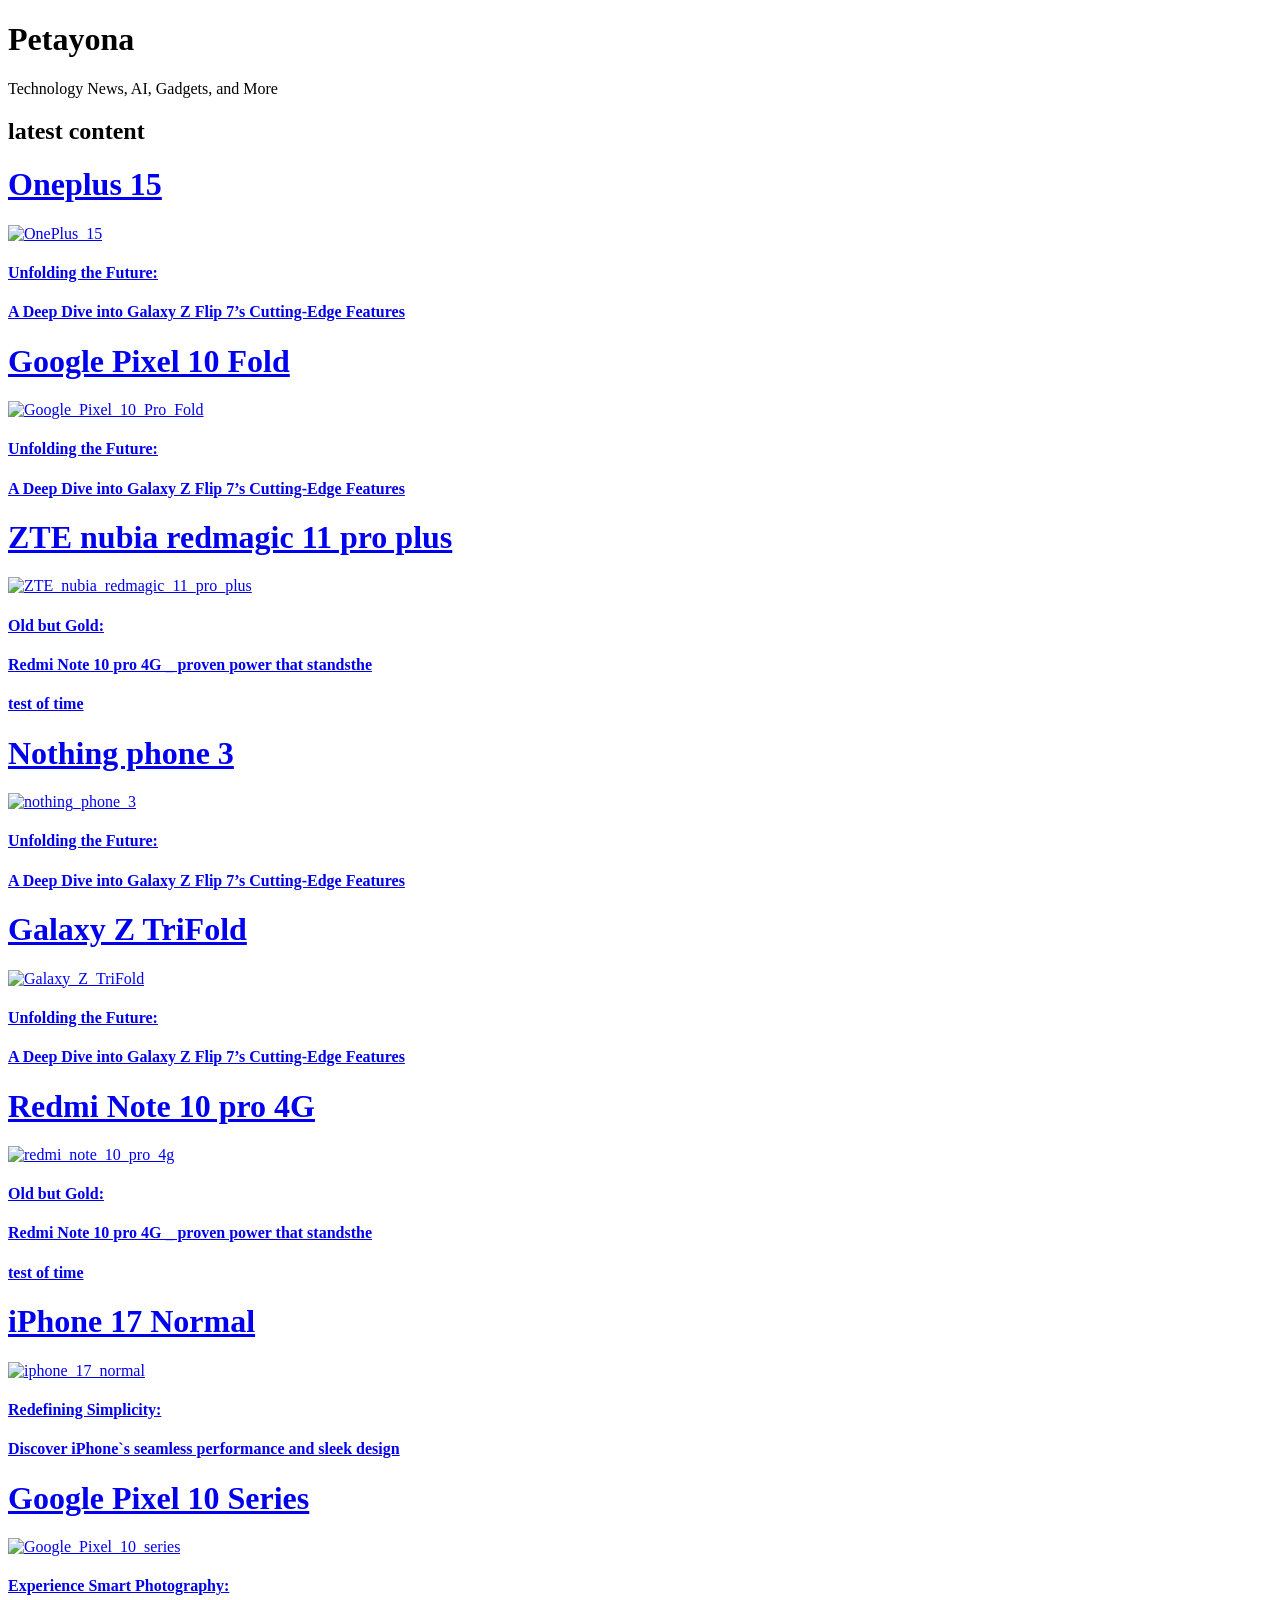
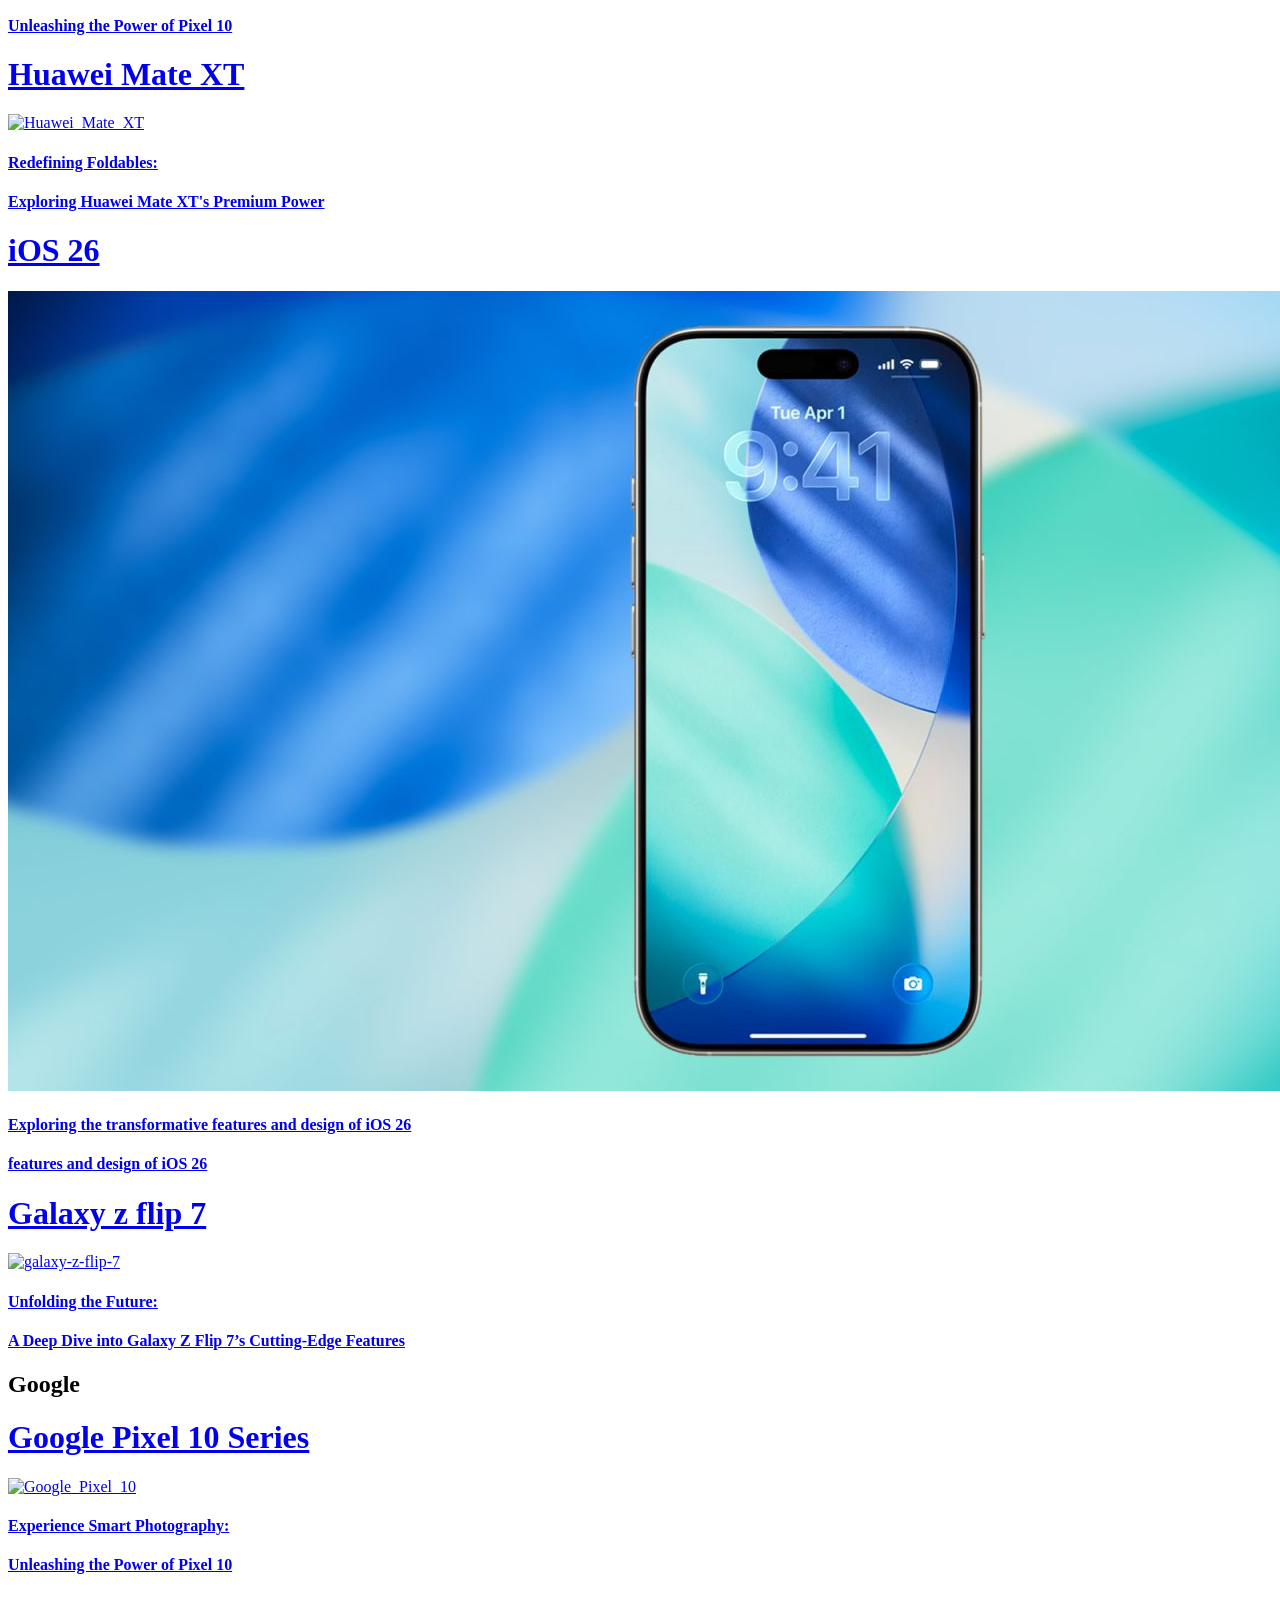
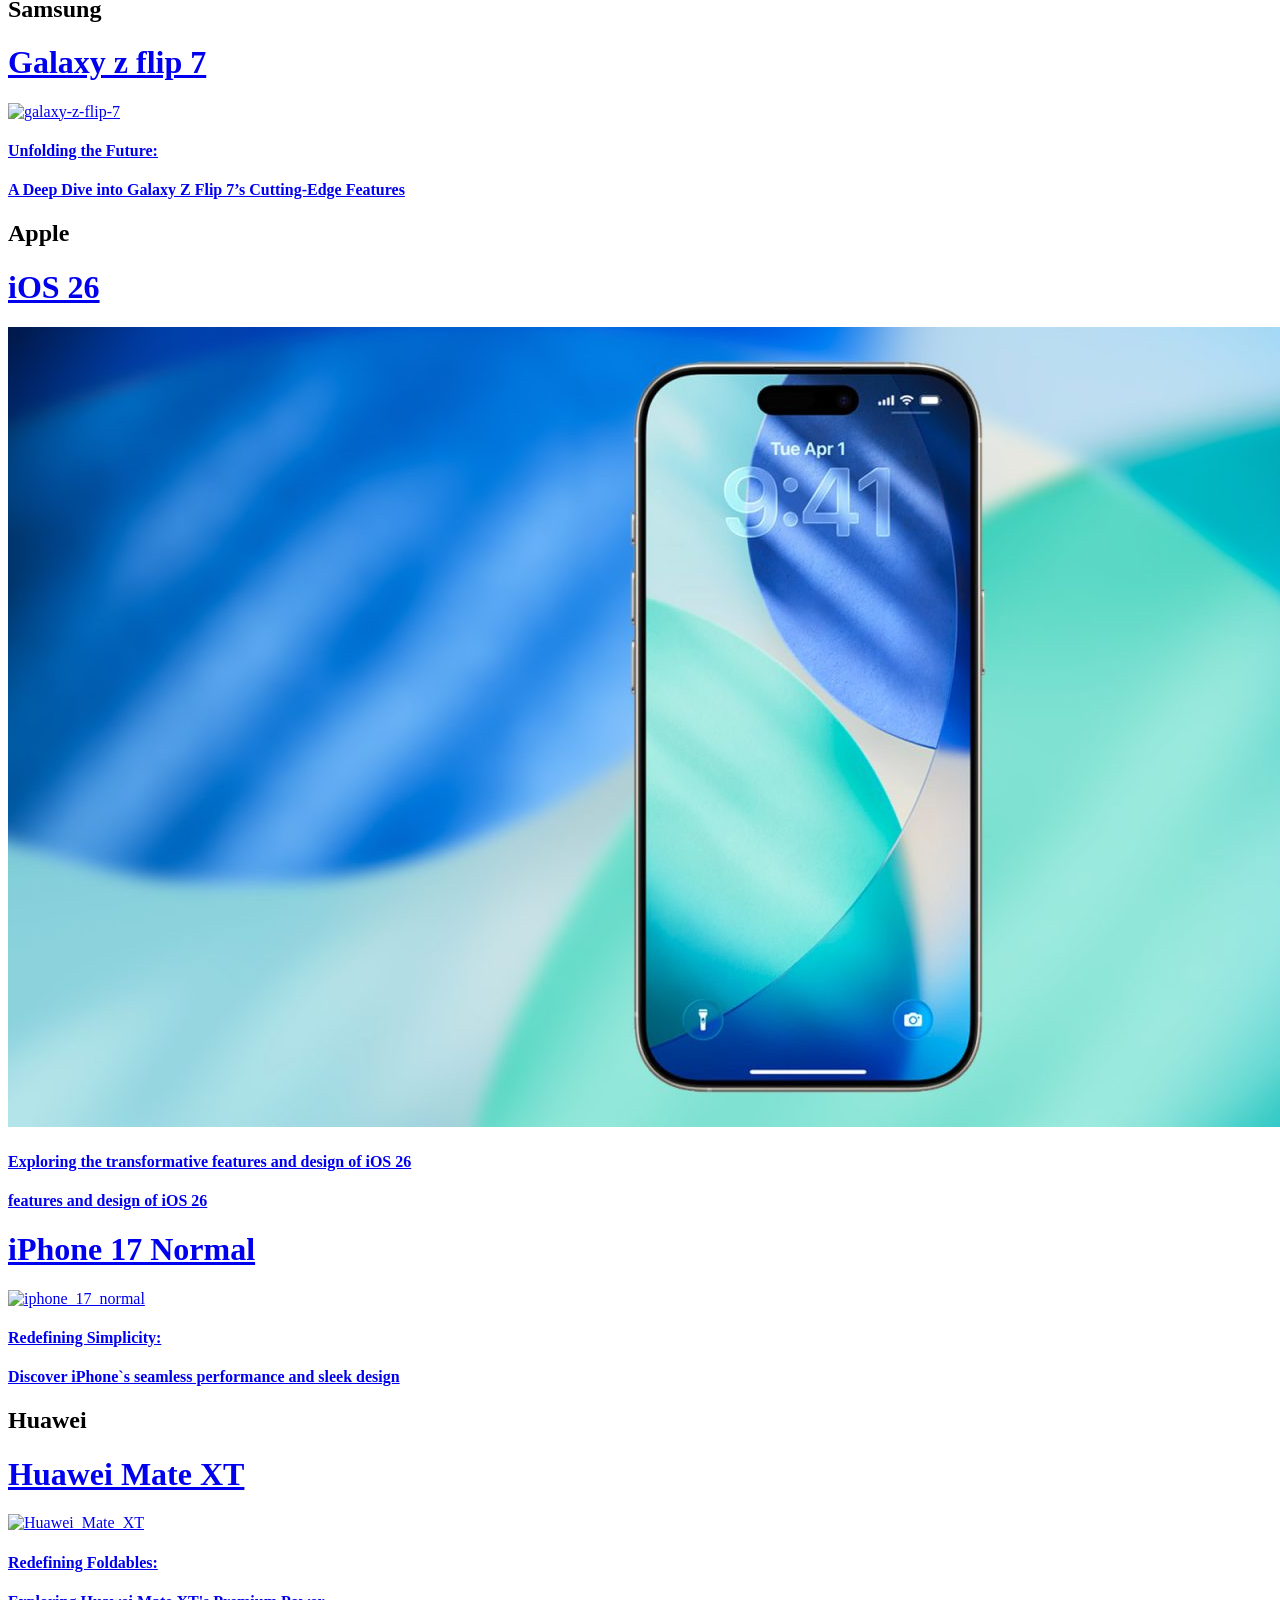
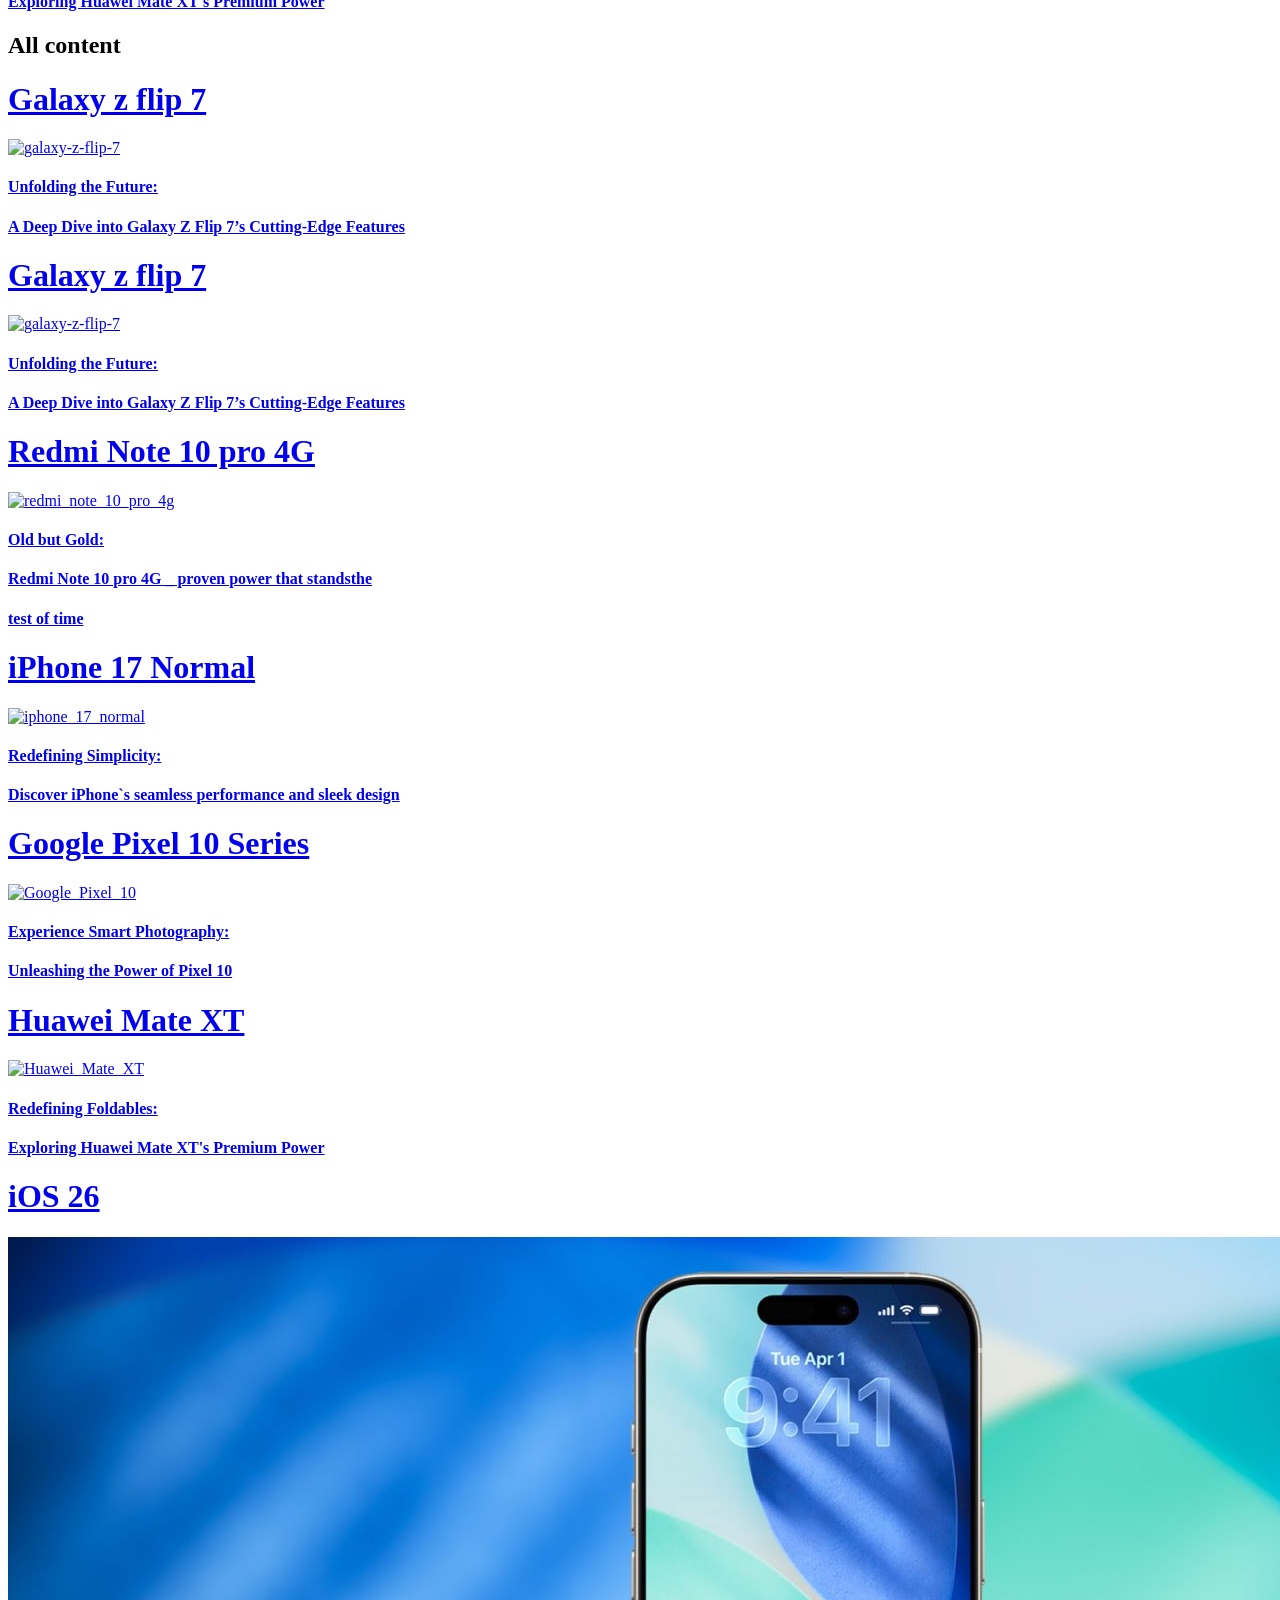
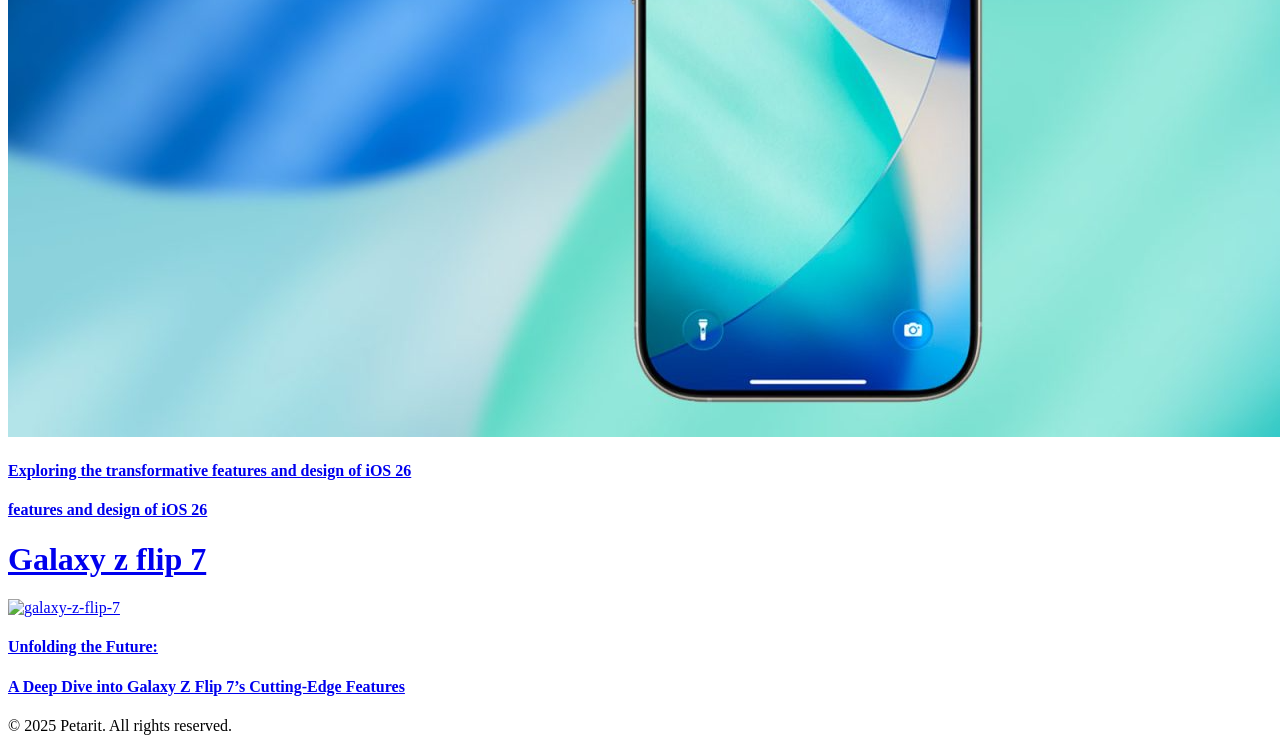
==== index.html @ f8ac0aa7 "petayona first upload" ====
<!DOCTYPE html>
<html lang="en">

<head>
  <meta charset="UTF-8">
  <meta name="viewport" content="width=device-width, initial-scale=1.0">
  <meta name="description" content="Petayona - News and reviews about tech, AI, and more.">
  <meta name="google-site-verification" content="ROF1paTZhja1_JTgaWKW9_aO6OVfM4CgaKJVP1F0-4c" />
  <title>Petayona | Tech News & Reviews</title>
  <link rel="stylesheet" href="home/CSS/style.css">
  <link rel="icon" href="LOGO/petas.svg" type="image/svg+xml">
  <script defer data-domain="petayona.netlify.app"
    src="https://plausible.io/js/script.file-downloads.hash.outbound-links.pageview-props.tagged-events.js"></script>
  <script>window.plausible = window.plausible || function () { (window.plausible.q = window.plausible.q || []).push(arguments) }</script>
  <!-- Google tag (gtag.js) -->
  <script async src="https://www.googletagmanager.com/gtag/js?id=G-K8ZS4V2KSV"></script>
  <script>
    window.dataLayer = window.dataLayer || [];
    function gtag() { dataLayer.push(arguments); }
    gtag('js', new Date());

    gtag('config', 'G-K8ZS4V2KSV');
  </script>
</head>

<body>
  
  <header>
    <h1>Petayona</h1>
    <p>Technology News, AI, Gadgets, and More</p>
  </header>


  <div class="box-top">

  </div>


  <main>

    <div class="box"></div>

    <div class="headline">
      <div class="box">
        <h2>latest content</h2>
      </div>
      <div class="scroll-box">
        <a href="Oneplus_15/index.html" class="OnePlus-15">
          <div class="item">

            <h1>Oneplus 15</h1>
            <img class="1" src="home/IMG/oneplus-15.webp" alt="OnePlus_15">
            <h4>Unfolding the Future:</h4>
            <h4> A Deep Dive into Galaxy Z Flip 7’s Cutting-Edge Features</h4>
          </div>
        </a>
        <a href="Google_Pixel_10_Pro_Fold/index.html" class="Google-Pixel-10-Pro-Fold">
          <div class="item">
            <h1>Google Pixel 10 Fold</h1>
            <img class="1" src="home/IMG/Google_pixel_10_Fold.webp" alt="Google_Pixel_10_Pro_Fold">
            <h4>Unfolding the Future:</h4>
            <h4> A Deep Dive into Galaxy Z Flip 7’s Cutting-Edge Features</h4>
          </div>
        </a> 
        <a href="ZTE_nubia_redmagic_11_pro_plus/index.html" class="ZTE-nubia-redmagic-11-pro-plus">
          <div class="item">
            <h1>ZTE nubia redmagic 11 pro plus</h1>
            <img class="1" style="width: 70%" src="home/IMG/zte_nubia_redmagic_11_pro_plus.webp"
              alt="ZTE_nubia_redmagic_11_pro_plus">
            <h4>Old but Gold:</h4>
            <h4>Redmi Note 10 pro 4G _ proven power that standsthe</h4>
            <h4>test of time</h4>
          </div>
        </a>
        <a href="nothing_phone_3/index.html" class="nothing-phone-3">
          <div class="item">
            <h1>Nothing phone 3</h1>
            <img class="1" src="home/IMG/nothing_Phone_3.webp" alt="nothing_phone_3">
            <h4>Unfolding the Future:</h4>
            <h4> A Deep Dive into Galaxy Z Flip 7’s Cutting-Edge Features</h4>
          </div>
        </a>
        <a href="Galaxy_Z_TriFold/index.html" class="Galaxy-Z-TriFold">
          <div class="item">
            <h1>Galaxy Z TriFold</h1>
            <img class="1" style="width: 80%" src="home/IMG/Galaxy_Z_TriFold.webp" alt="Galaxy_Z_TriFold">
            <h4>Unfolding the Future:</h4>
            <h4> A Deep Dive into Galaxy Z Flip 7’s Cutting-Edge Features</h4>
          </div>
        </a>
        <a href="Redmi_Note_10_Pro_4G/index.html" class="redmi-note-10-pro-4g">
          <div class="item">
            <h1>Redmi Note 10 pro 4G</h1>
            <img class="1" src="home/IMG/redmi_note_10_pro_4G.webp" alt="redmi_note_10_pro_4g">
            <h4>Old but Gold:</h4>
            <h4>Redmi Note 10 pro 4G _ proven power that standsthe</h4>
            <h4>test of time</h4>
          </div>
        </a>
        <a href="IPHONE_17_NORMAL/index.html" class="iphone-17-normal">
          <div class="item">
            <h1>iPhone 17 Normal</h1>
            <img class="1" src="home/IMG/IPHONE_17_NORMAL.png" alt="iphone_17_normal">
            <h4>Redefining Simplicity:</h4>
            <h4>Discover iPhone`s seamless performance and sleek design</h4>
          </div>
        </a>
        <a href="Google_Pixel_10_series/index.html" class="Google-Pixel-10-series">
          <div class="item">
            <h1>Google Pixel 10 Series</h1>
            <img class="1" src="home/IMG/item_google_pixel_10.png" alt="Google_Pixel_10_series">
            <h4>Experience Smart Photography:</h4>
            <h4>
              Unleashing the Power of Pixel 10
            </h4>
          </div>
        </a>
        <a href="Huawei_Mate_XT/index.html" class="Huawei-Mate-XT">
          <div class="item">
            <h1>Huawei Mate XT</h1>
            <img class="1" src="home/IMG/item1_Huawei_Mate_XT.png" alt="Huawei_Mate_XT">
            <h4>Redefining Foldables:</h4>
            <h4>Exploring Huawei Mate XT's Premium Power</h4>
          </div>
        </a>
        <a href="IOS_26/index.html" class="ios-26">
          <div class="item">
            <h1>iOS 26</h1>
            <img class="1" src="HOME/IMG/item1_ios_26.png" alt="ios26">
            <h4>Exploring the transformative features and design of iOS 26</h4>
            <h4>features and design of iOS 26</h4>
          </div>
        </a>
        <a href="GALAXY_Z_FLIP_7/index.html" class="galaxy-z-flip-7">
          <div class="item">
            <h1>Galaxy z flip 7</h1>
            <img class="1" src="home/IMG/item1_gal_z_flip_7.png" alt="galaxy-z-flip-7">
            <h4>Unfolding the Future:</h4>
            <h4> A Deep Dive into Galaxy Z Flip 7’s Cutting-Edge Features</h4>
          </div>
        </a>



      </div>



    </div>



    <div class="headline">
      <div class="box">
        <h2>Google</h2>
      </div>
      <div class="scroll-box">
        <a href="Google_Pixel_10_series/index.html" class="Google-Pixel-10-series">
          <div class="item">
            <h1>Google Pixel 10 Series</h1>
            <img class="1" src="home/IMG/item_google_pixel_10.png" alt="Google_Pixel_10">
            <h4>Experience Smart Photography:</h4>
            <h4>
              Unleashing the Power of Pixel 10
            </h4>
          </div>
        </a>
      </div>
    </div>


    <div class="headline">
      <div class="box">
        <h2>Samsung</h2>
      </div>
      <div class="scroll-box">
        <a href="GALAXY_Z_FLIP_7/index.html" class="galaxy-z-flip-7">
          <div class="item">
            <h1>Galaxy z flip 7</h1>
            <img class="1" src="home/IMG/item1_gal_z_flip_7.png" alt="galaxy-z-flip-7">
            <h4>Unfolding the Future:</h4>
            <h4> A Deep Dive into Galaxy Z Flip 7’s Cutting-Edge Features</h4>
          </div>
        </a>
      </div>

    </div>

    <div class="headline">
      <div class="box">
        <h2>Apple</h2>
      </div>
      <div class="scroll-box">
        <a href="IOS_26/index.html" class="ios-26">
          <div class="item">
            <h1>iOS 26</h1>
            <img class="1" src="HOME/IMG/item1_ios_26.png" alt="ios26">
            <h4>Exploring the transformative features and design of iOS 26</h4>
            <h4>features and design of iOS 26</h4>
          </div>
        </a>
        <a href="IPHONE_17_NORMAL/index.html" class="iphone_17_normal">
          <div class="item">
            <h1>iPhone 17 Normal</h1>
            <img class="1" src="home/IMG/IPHONE_17_NORMAL.png" alt="iphone_17_normal">
            <h4>Redefining Simplicity:</h4>
            <h4>Discover iPhone`s seamless performance and sleek design</h4>
          </div>
        </a>
      </div>

    </div>
    <div class="headline">
      <div class="box">
        <h2>Huawei</h2>
      </div>
      <div class="scroll-box">
        <a href="Huawei_Mate_XT/index.html" class="Huawei-Mate-XT">
          <div class="item">
            <h1>Huawei Mate XT</h1>
            <img class="1" src="home/IMG/item1_Huawei_Mate_XT.png" alt="Huawei_Mate_XT">
            <h4>Redefining Foldables:</h4>
            <h4>Exploring Huawei Mate XT's Premium Power</h4>
          </div>
        </a>
      </div>
    </div>


    <div class="headline">
      <div class="box">
        <h2>All content</h2>
      </div>
      <div class="scroll-box">
        <a href="nothing_phone_3/index.html" class="nothing_phone_3">
          <div class="item">
            <h1>Galaxy z flip 7</h1>
            <img class="1" src="home/IMG/item1_gal_z_flip_7.png" alt="galaxy-z-flip-7">
            <h4>Unfolding the Future:</h4>
            <h4> A Deep Dive into Galaxy Z Flip 7’s Cutting-Edge Features</h4>
          </div>
        </a>
        <a href="Galaxy_Z_TriFold/index.html" class="Galaxy_Z_TriFold">
          <div class="item">
            <h1>Galaxy z flip 7</h1>
            <img class="1" src="home/IMG/Galaxy_Z_TriFold.webp" alt="galaxy-z-flip-7">
            <h4>Unfolding the Future:</h4>
            <h4> A Deep Dive into Galaxy Z Flip 7’s Cutting-Edge Features</h4>
          </div>
        </a>
        <a href="Redmi_Note_10_Pro_4G/index.html" class="redmi_note_10_pro_4g">
          <div class="item">
            <h1>Redmi Note 10 pro 4G</h1>
            <img class="1" src="home/IMG/redmi_note_10_pro_4G.webp" alt="redmi_note_10_pro_4g">
            <h4>Old but Gold:</h4>
            <h4>Redmi Note 10 pro 4G _ proven power that standsthe</h4>
            <h4>test of time</h4>
          </div>
        </a>
        <a href="IPHONE_17_NORMAL/index.html" class="iphone_17_normal">
          <div class="item">
            <h1>iPhone 17 Normal</h1>
            <img class="1" src="home/IMG/IPHONE_17_NORMAL.png" alt="iphone_17_normal">
            <h4>Redefining Simplicity:</h4>
            <h4>Discover iPhone`s seamless performance and sleek design</h4>
          </div>
        </a>
        <a href="Google_Pixel_10_series/index.html" class="Google-Pixel-10-series">
          <div class="item">
            <h1>Google Pixel 10 Series</h1>
            <img class="1" src="home/IMG/item_google_pixel_10.png" alt="Google_Pixel_10">
            <h4>Experience Smart Photography:</h4>
            <h4>
              Unleashing the Power of Pixel 10
            </h4>
          </div>
        </a>
        <a href="Huawei_Mate_XT/index.html" class="Huawei-Mate-XT">
          <div class="item">
            <h1>Huawei Mate XT</h1>
            <img class="1" src="home/IMG/item1_Huawei_Mate_XT.png" alt="Huawei_Mate_XT">
            <h4>Redefining Foldables:</h4>
            <h4>Exploring Huawei Mate XT's Premium Power</h4>
          </div>
        </a>
        <a href="IOS_26/index.html" class="ios-26">
          <div class="item">
            <h1>iOS 26</h1>
            <img class="1" src="HOME/IMG/item1_ios_26.png" alt="ios26">
            <h4>Exploring the transformative features and design of iOS 26</h4>
            <h4>features and design of iOS 26</h4>
          </div>
        </a>
        <a href="GALAXY_Z_FLIP_7/index.html" class="galaxy-z-flip-7">
          <div class="item">
            <h1>Galaxy z flip 7</h1>
            <img class="1" src="home/IMG/item1_gal_z_flip_7.png" alt="galaxy-z-flip-7">
            <h4>Unfolding the Future:</h4>
            <h4> A Deep Dive into Galaxy Z Flip 7’s Cutting-Edge Features</h4>
          </div>
        </a>



      </div>



    </div>

    <Script src="home/JAVA.SCRIPTE/SCRIPT.JS"></Script>
  </main>

  <footer>
    <p>&copy; 2025 Petarit. All rights reserved.</p>
  </footer>

</body>

</html>
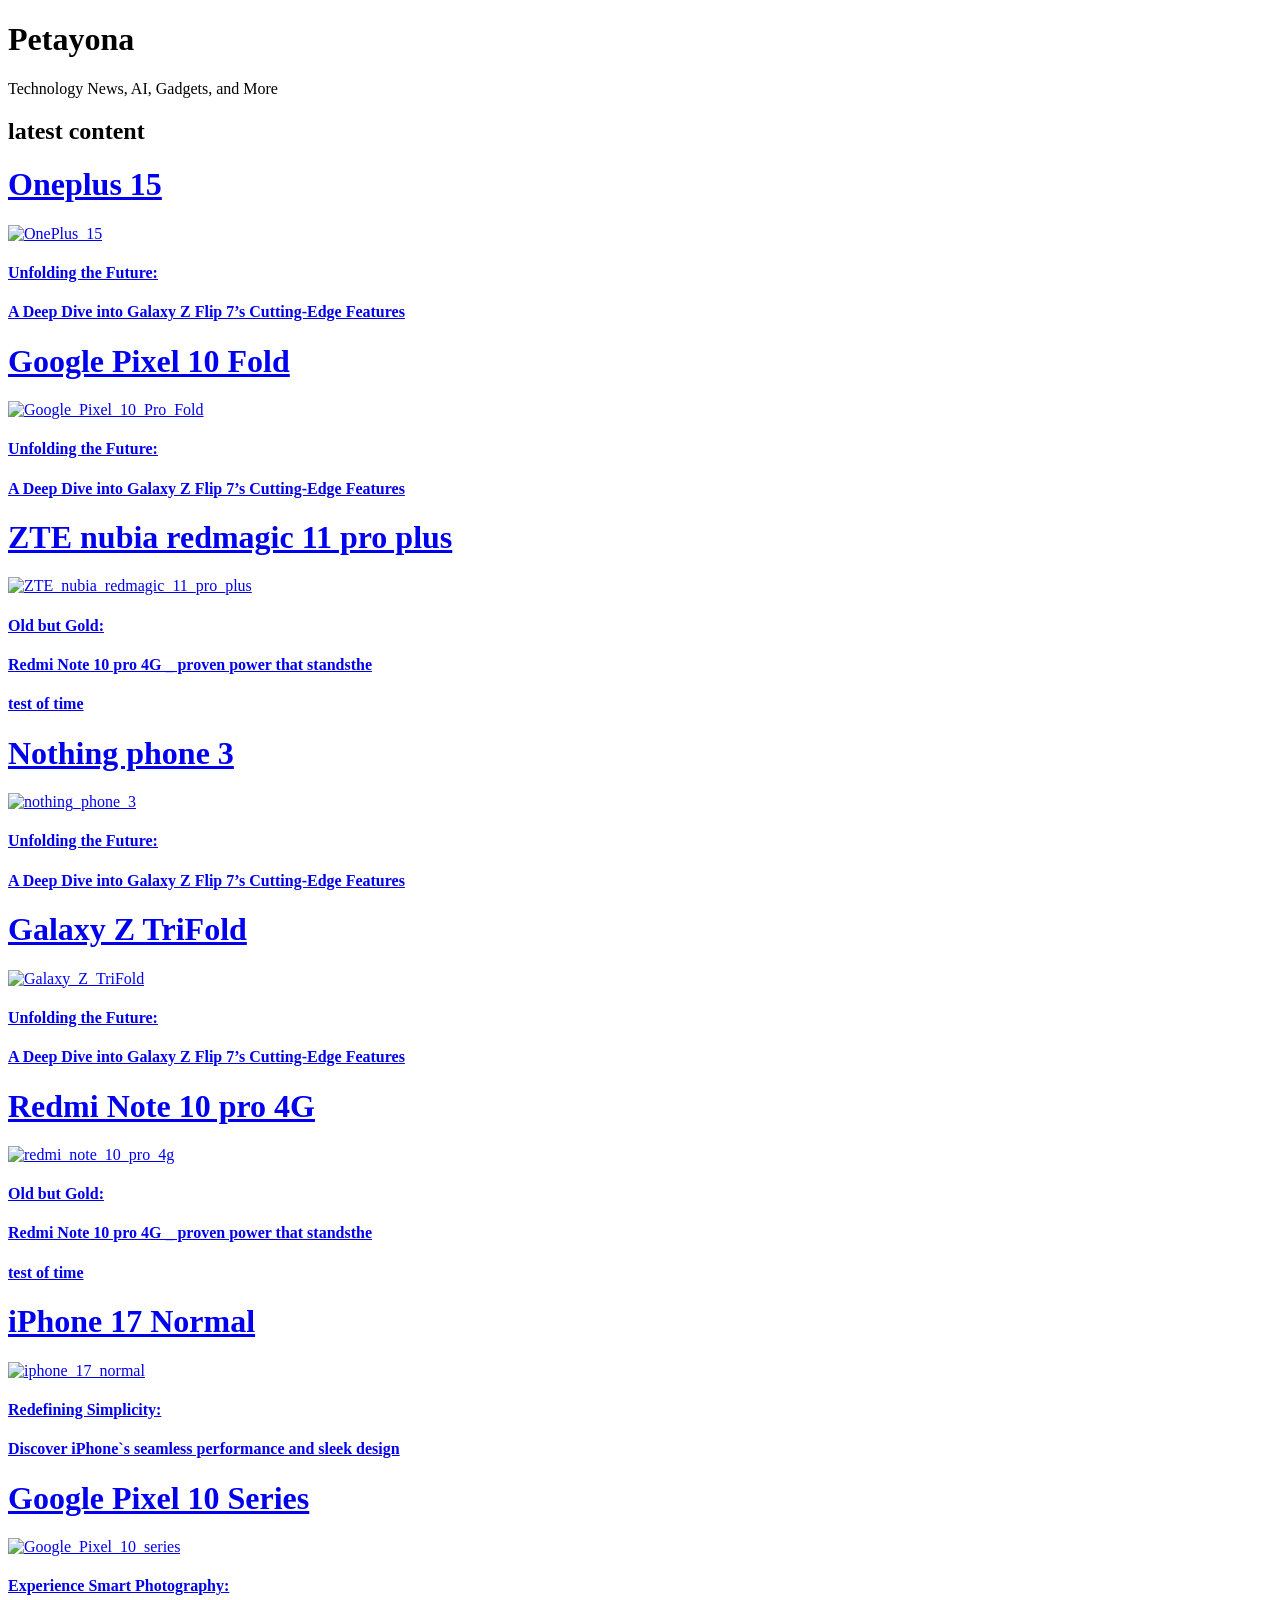
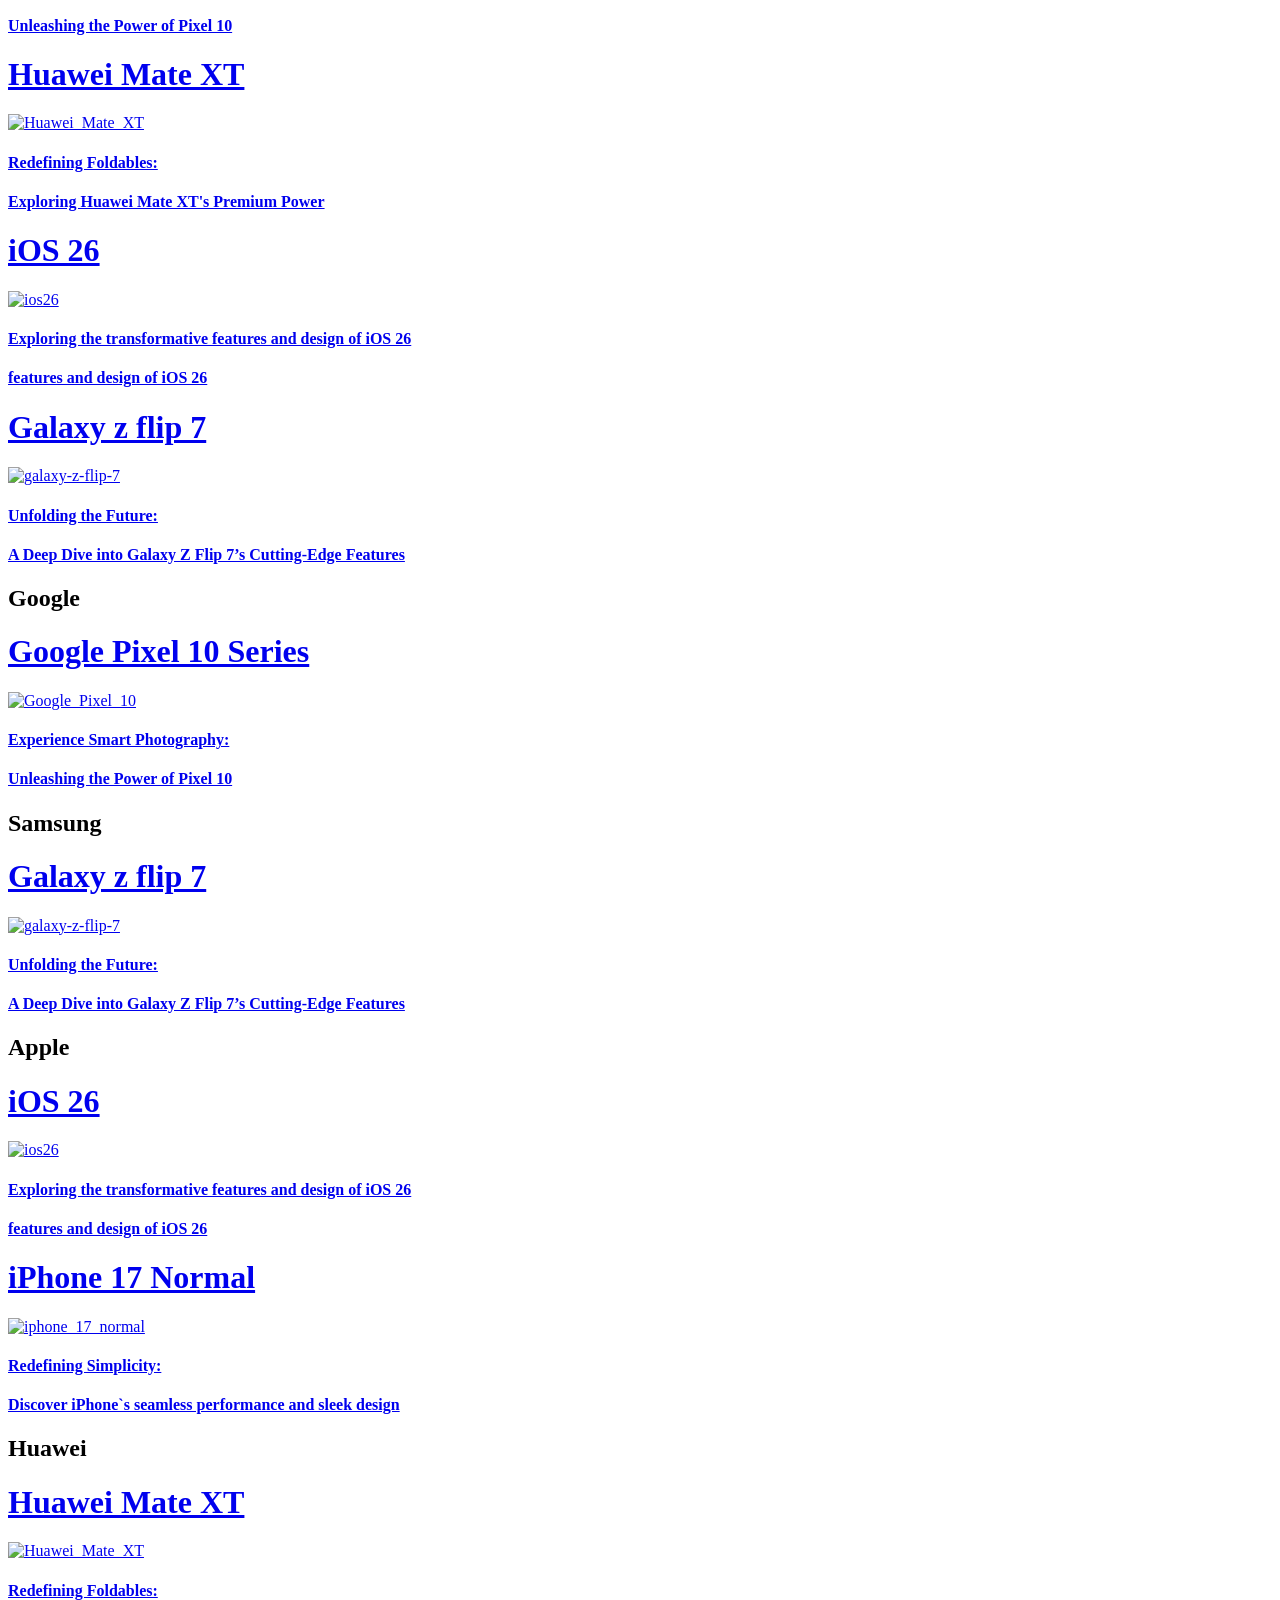
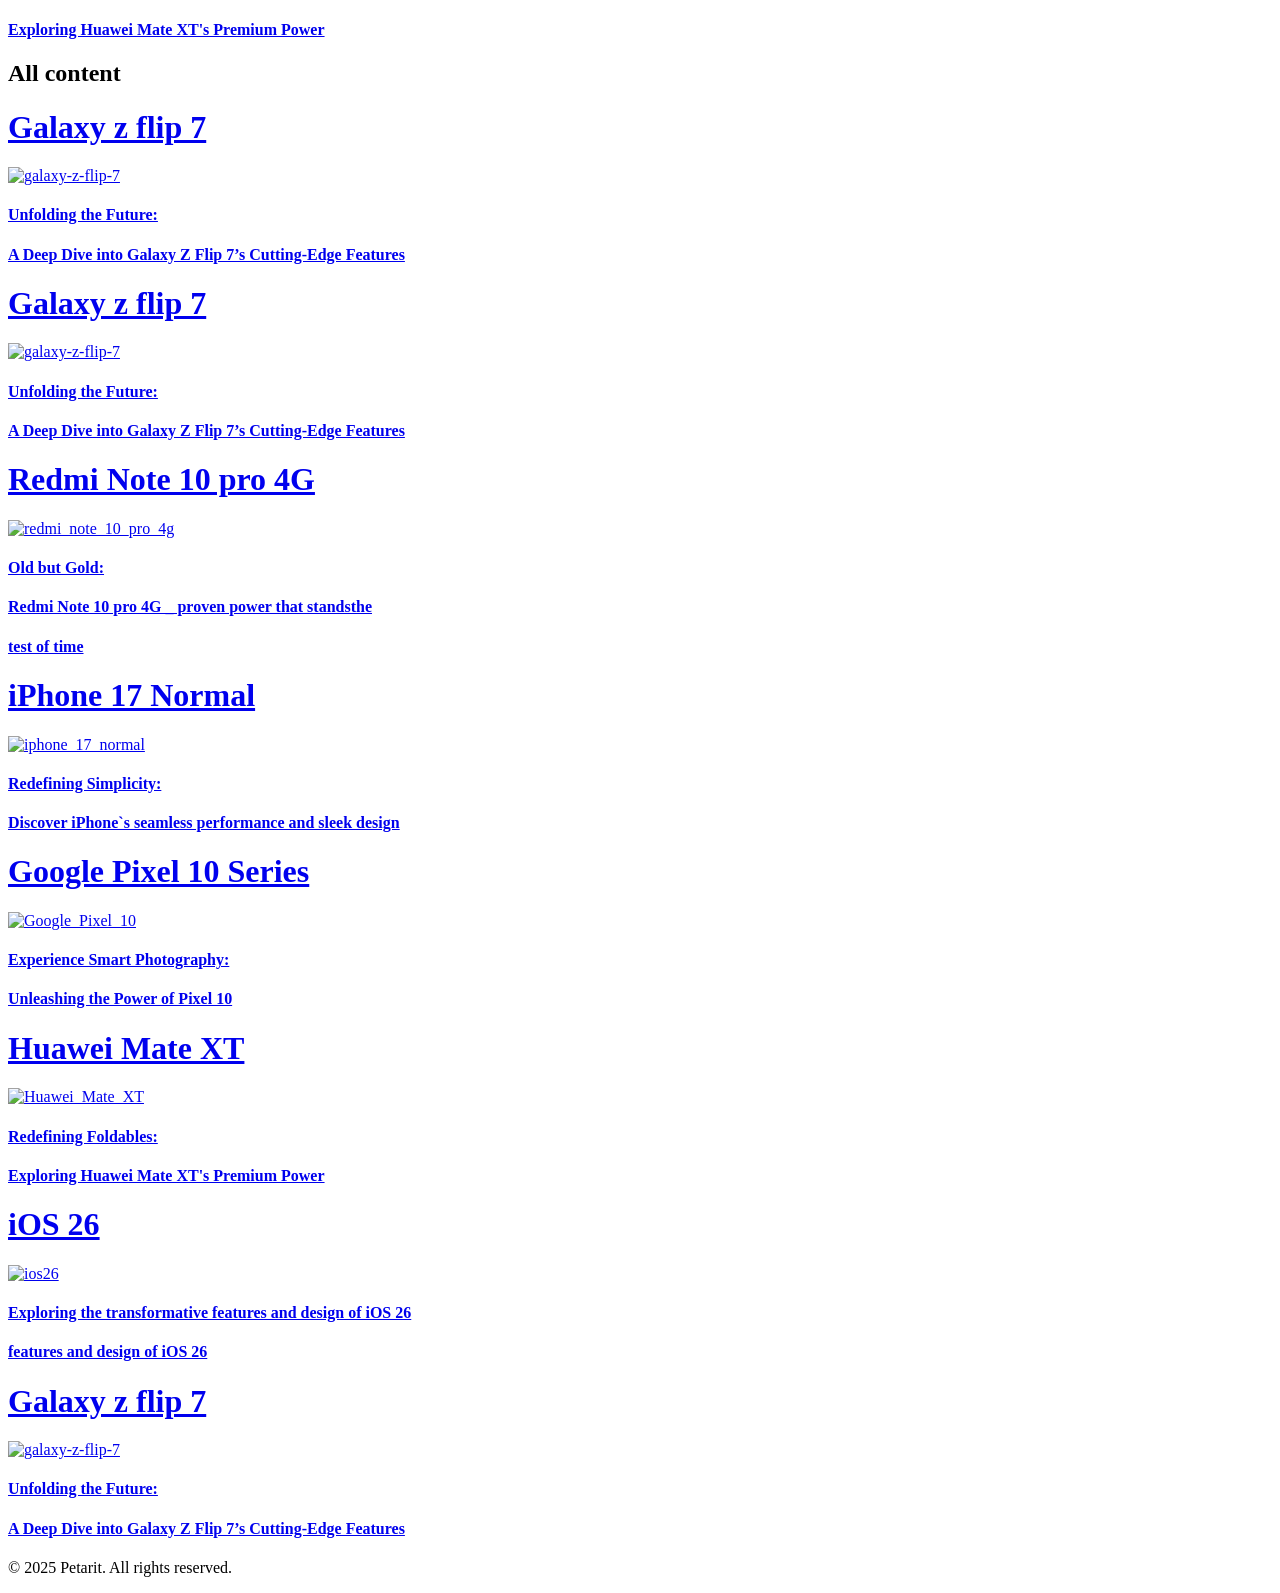
==== commit 882d0696: "petayona" ====
--- a/index.html
+++ b/index.html
@@ -8,7 +8,7 @@
   <meta name="google-site-verification" content="ROF1paTZhja1_JTgaWKW9_aO6OVfM4CgaKJVP1F0-4c" />
   <title>Petayona | Tech News & Reviews</title>
   <link rel="stylesheet" href="home/CSS/style.css">
-  <link rel="icon" href="LOGO/petas.svg" type="image/svg+xml">
+  <link rel="icon" href="https://img-Petayona.netlify.app/LOGO/petas.svg" type="image/svg+xml">
   <script defer data-domain="petayona.netlify.app"
     src="https://plausible.io/js/script.file-downloads.hash.outbound-links.pageview-props.tagged-events.js"></script>
   <script>window.plausible = window.plausible || function () { (window.plausible.q = window.plausible.q || []).push(arguments) }</script>
@@ -49,7 +49,7 @@
           <div class="item">
 
             <h1>Oneplus 15</h1>
-            <img class="1" src="home/IMG/oneplus-15.webp" alt="OnePlus_15">
+            <img class="1" src="https://img-Petayona.netlify.app/home/img/oneplus-15.webp" alt="OnePlus_15">
             <h4>Unfolding the Future:</h4>
             <h4> A Deep Dive into Galaxy Z Flip 7’s Cutting-Edge Features</h4>
           </div>
@@ -57,7 +57,7 @@
         <a href="Google_Pixel_10_Pro_Fold/index.html" class="Google-Pixel-10-Pro-Fold">
           <div class="item">
             <h1>Google Pixel 10 Fold</h1>
-            <img class="1" src="home/IMG/Google_pixel_10_Fold.webp" alt="Google_Pixel_10_Pro_Fold">
+            <img class="1" src="https://img-Petayona.netlify.app/home/img/Google_pixel_10_Fold.webp" alt="Google_Pixel_10_Pro_Fold">
             <h4>Unfolding the Future:</h4>
             <h4> A Deep Dive into Galaxy Z Flip 7’s Cutting-Edge Features</h4>
           </div>
@@ -65,7 +65,7 @@
         <a href="ZTE_nubia_redmagic_11_pro_plus/index.html" class="ZTE-nubia-redmagic-11-pro-plus">
           <div class="item">
             <h1>ZTE nubia redmagic 11 pro plus</h1>
-            <img class="1" style="width: 70%" src="home/IMG/zte_nubia_redmagic_11_pro_plus.webp"
+            <img class="1" style="width: 70%" src="https://img-Petayona.netlify.app/home/IMG/zte_nubia_redmagic_11_pro_plus.webp"
               alt="ZTE_nubia_redmagic_11_pro_plus">
             <h4>Old but Gold:</h4>
             <h4>Redmi Note 10 pro 4G _ proven power that standsthe</h4>
@@ -75,7 +75,7 @@
         <a href="nothing_phone_3/index.html" class="nothing-phone-3">
           <div class="item">
             <h1>Nothing phone 3</h1>
-            <img class="1" src="home/IMG/nothing_Phone_3.webp" alt="nothing_phone_3">
+            <img class="1" src="https://img-Petayona.netlify.app/home/IMG/nothing_Phone_3.webp" alt="nothing_phone_3">
             <h4>Unfolding the Future:</h4>
             <h4> A Deep Dive into Galaxy Z Flip 7’s Cutting-Edge Features</h4>
           </div>
@@ -83,7 +83,7 @@
         <a href="Galaxy_Z_TriFold/index.html" class="Galaxy-Z-TriFold">
           <div class="item">
             <h1>Galaxy Z TriFold</h1>
-            <img class="1" style="width: 80%" src="home/IMG/Galaxy_Z_TriFold.webp" alt="Galaxy_Z_TriFold">
+            <img class="1" style="width: 80%" src="https://img-Petayona.netlify.app/home/IMG/Galaxy_Z_TriFold.webp" alt="Galaxy_Z_TriFold">
             <h4>Unfolding the Future:</h4>
             <h4> A Deep Dive into Galaxy Z Flip 7’s Cutting-Edge Features</h4>
           </div>
@@ -91,7 +91,7 @@
         <a href="Redmi_Note_10_Pro_4G/index.html" class="redmi-note-10-pro-4g">
           <div class="item">
             <h1>Redmi Note 10 pro 4G</h1>
-            <img class="1" src="home/IMG/redmi_note_10_pro_4G.webp" alt="redmi_note_10_pro_4g">
+            <img class="1" src="https://img-Petayona.netlify.app/home/IMG/redmi_note_10_pro_4G.webp" alt="redmi_note_10_pro_4g">
             <h4>Old but Gold:</h4>
             <h4>Redmi Note 10 pro 4G _ proven power that standsthe</h4>
             <h4>test of time</h4>
@@ -100,7 +100,7 @@
         <a href="IPHONE_17_NORMAL/index.html" class="iphone-17-normal">
           <div class="item">
             <h1>iPhone 17 Normal</h1>
-            <img class="1" src="home/IMG/IPHONE_17_NORMAL.png" alt="iphone_17_normal">
+            <img class="1" src="https://img-Petayona.netlify.app/home/IMG/IPHONE_17_NORMAL.png" alt="iphone_17_normal">
             <h4>Redefining Simplicity:</h4>
             <h4>Discover iPhone`s seamless performance and sleek design</h4>
           </div>
@@ -108,7 +108,7 @@
         <a href="Google_Pixel_10_series/index.html" class="Google-Pixel-10-series">
           <div class="item">
             <h1>Google Pixel 10 Series</h1>
-            <img class="1" src="home/IMG/item_google_pixel_10.png" alt="Google_Pixel_10_series">
+            <img class="1" src="https://img-Petayona.netlify.app/home/IMG/item_google_pixel_10.png" alt="Google_Pixel_10_series">
             <h4>Experience Smart Photography:</h4>
             <h4>
               Unleashing the Power of Pixel 10
@@ -118,7 +118,7 @@
         <a href="Huawei_Mate_XT/index.html" class="Huawei-Mate-XT">
           <div class="item">
             <h1>Huawei Mate XT</h1>
-            <img class="1" src="home/IMG/item1_Huawei_Mate_XT.png" alt="Huawei_Mate_XT">
+            <img class="1" src="https://img-Petayona.netlify.app/home/IMG/item1_Huawei_Mate_XT.png" alt="Huawei_Mate_XT">
             <h4>Redefining Foldables:</h4>
             <h4>Exploring Huawei Mate XT's Premium Power</h4>
           </div>
@@ -126,7 +126,7 @@
         <a href="IOS_26/index.html" class="ios-26">
           <div class="item">
             <h1>iOS 26</h1>
-            <img class="1" src="HOME/IMG/item1_ios_26.png" alt="ios26">
+            <img class="1" src="https://img-Petayona.netlify.app/HOME/IMG/item1_ios_26.png" alt="ios26">
             <h4>Exploring the transformative features and design of iOS 26</h4>
             <h4>features and design of iOS 26</h4>
           </div>
@@ -134,7 +134,7 @@
         <a href="GALAXY_Z_FLIP_7/index.html" class="galaxy-z-flip-7">
           <div class="item">
             <h1>Galaxy z flip 7</h1>
-            <img class="1" src="home/IMG/item1_gal_z_flip_7.png" alt="galaxy-z-flip-7">
+            <img class="1" src="https://img-Petayona.netlify.app/home/IMG/item1_gal_z_flip_7.png" alt="galaxy-z-flip-7">
             <h4>Unfolding the Future:</h4>
             <h4> A Deep Dive into Galaxy Z Flip 7’s Cutting-Edge Features</h4>
           </div>
@@ -158,7 +158,7 @@
         <a href="Google_Pixel_10_series/index.html" class="Google-Pixel-10-series">
           <div class="item">
             <h1>Google Pixel 10 Series</h1>
-            <img class="1" src="home/IMG/item_google_pixel_10.png" alt="Google_Pixel_10">
+            <img class="1" src="https://img-Petayona.netlify.app/home/IMG/item_google_pixel_10.png" alt="Google_Pixel_10">
             <h4>Experience Smart Photography:</h4>
             <h4>
               Unleashing the Power of Pixel 10
@@ -177,7 +177,7 @@
         <a href="GALAXY_Z_FLIP_7/index.html" class="galaxy-z-flip-7">
           <div class="item">
             <h1>Galaxy z flip 7</h1>
-            <img class="1" src="home/IMG/item1_gal_z_flip_7.png" alt="galaxy-z-flip-7">
+            <img class="1" src="https://img-Petayona.netlify.app/home/IMG/item1_gal_z_flip_7.png" alt="galaxy-z-flip-7">
             <h4>Unfolding the Future:</h4>
             <h4> A Deep Dive into Galaxy Z Flip 7’s Cutting-Edge Features</h4>
           </div>
@@ -194,7 +194,7 @@
         <a href="IOS_26/index.html" class="ios-26">
           <div class="item">
             <h1>iOS 26</h1>
-            <img class="1" src="HOME/IMG/item1_ios_26.png" alt="ios26">
+            <img class="1" src="https://img-Petayona.netlify.app/HOME/IMG/item1_ios_26.png" alt="ios26">
             <h4>Exploring the transformative features and design of iOS 26</h4>
             <h4>features and design of iOS 26</h4>
           </div>
@@ -202,7 +202,7 @@
         <a href="IPHONE_17_NORMAL/index.html" class="iphone_17_normal">
           <div class="item">
             <h1>iPhone 17 Normal</h1>
-            <img class="1" src="home/IMG/IPHONE_17_NORMAL.png" alt="iphone_17_normal">
+            <img class="1" src="https://img-Petayona.netlify.app/home/IMG/IPHONE_17_NORMAL.png" alt="iphone_17_normal">
             <h4>Redefining Simplicity:</h4>
             <h4>Discover iPhone`s seamless performance and sleek design</h4>
           </div>
@@ -218,7 +218,7 @@
         <a href="Huawei_Mate_XT/index.html" class="Huawei-Mate-XT">
           <div class="item">
             <h1>Huawei Mate XT</h1>
-            <img class="1" src="home/IMG/item1_Huawei_Mate_XT.png" alt="Huawei_Mate_XT">
+            <img class="1" src="https://img-Petayona.netlify.app/home/IMG/item1_Huawei_Mate_XT.png" alt="Huawei_Mate_XT">
             <h4>Redefining Foldables:</h4>
             <h4>Exploring Huawei Mate XT's Premium Power</h4>
           </div>
@@ -235,7 +235,7 @@
         <a href="nothing_phone_3/index.html" class="nothing_phone_3">
           <div class="item">
             <h1>Galaxy z flip 7</h1>
-            <img class="1" src="home/IMG/item1_gal_z_flip_7.png" alt="galaxy-z-flip-7">
+            <img class="1" src="https://img-Petayona.netlify.app/home/IMG/item1_gal_z_flip_7.png" alt="galaxy-z-flip-7">
             <h4>Unfolding the Future:</h4>
             <h4> A Deep Dive into Galaxy Z Flip 7’s Cutting-Edge Features</h4>
           </div>
@@ -243,7 +243,7 @@
         <a href="Galaxy_Z_TriFold/index.html" class="Galaxy_Z_TriFold">
           <div class="item">
             <h1>Galaxy z flip 7</h1>
-            <img class="1" src="home/IMG/Galaxy_Z_TriFold.webp" alt="galaxy-z-flip-7">
+            <img class="1" src="https://img-Petayona.netlify.app/home/IMG/Galaxy_Z_TriFold.webp" alt="galaxy-z-flip-7">
             <h4>Unfolding the Future:</h4>
             <h4> A Deep Dive into Galaxy Z Flip 7’s Cutting-Edge Features</h4>
           </div>
@@ -251,7 +251,7 @@
         <a href="Redmi_Note_10_Pro_4G/index.html" class="redmi_note_10_pro_4g">
           <div class="item">
             <h1>Redmi Note 10 pro 4G</h1>
-            <img class="1" src="home/IMG/redmi_note_10_pro_4G.webp" alt="redmi_note_10_pro_4g">
+            <img class="1" src="https://img-Petayona.netlify.app/home/IMG/redmi_note_10_pro_4G.webp" alt="redmi_note_10_pro_4g">
             <h4>Old but Gold:</h4>
             <h4>Redmi Note 10 pro 4G _ proven power that standsthe</h4>
             <h4>test of time</h4>
@@ -260,7 +260,7 @@
         <a href="IPHONE_17_NORMAL/index.html" class="iphone_17_normal">
           <div class="item">
             <h1>iPhone 17 Normal</h1>
-            <img class="1" src="home/IMG/IPHONE_17_NORMAL.png" alt="iphone_17_normal">
+            <img class="1" src="https://img-Petayona.netlify.app/home/IMG/IPHONE_17_NORMAL.png" alt="iphone_17_normal">
             <h4>Redefining Simplicity:</h4>
             <h4>Discover iPhone`s seamless performance and sleek design</h4>
           </div>
@@ -268,7 +268,7 @@
         <a href="Google_Pixel_10_series/index.html" class="Google-Pixel-10-series">
           <div class="item">
             <h1>Google Pixel 10 Series</h1>
-            <img class="1" src="home/IMG/item_google_pixel_10.png" alt="Google_Pixel_10">
+            <img class="1" src="https://img-Petayona.netlify.app/home/IMG/item_google_pixel_10.png" alt="Google_Pixel_10">
             <h4>Experience Smart Photography:</h4>
             <h4>
               Unleashing the Power of Pixel 10
@@ -278,7 +278,7 @@
         <a href="Huawei_Mate_XT/index.html" class="Huawei-Mate-XT">
           <div class="item">
             <h1>Huawei Mate XT</h1>
-            <img class="1" src="home/IMG/item1_Huawei_Mate_XT.png" alt="Huawei_Mate_XT">
+            <img class="1" src="https://img-Petayona.netlify.app/home/IMG/item1_Huawei_Mate_XT.png" alt="Huawei_Mate_XT">
             <h4>Redefining Foldables:</h4>
             <h4>Exploring Huawei Mate XT's Premium Power</h4>
           </div>
@@ -286,7 +286,7 @@
         <a href="IOS_26/index.html" class="ios-26">
           <div class="item">
             <h1>iOS 26</h1>
-            <img class="1" src="HOME/IMG/item1_ios_26.png" alt="ios26">
+            <img class="1" src="https://img-Petayona.netlify.app/HOME/IMG/item1_ios_26.png" alt="ios26">
             <h4>Exploring the transformative features and design of iOS 26</h4>
             <h4>features and design of iOS 26</h4>
           </div>
@@ -294,7 +294,7 @@
         <a href="GALAXY_Z_FLIP_7/index.html" class="galaxy-z-flip-7">
           <div class="item">
             <h1>Galaxy z flip 7</h1>
-            <img class="1" src="home/IMG/item1_gal_z_flip_7.png" alt="galaxy-z-flip-7">
+            <img class="1" src="https://img-Petayona.netlify.app/home/IMG/item1_gal_z_flip_7.png" alt="galaxy-z-flip-7">
             <h4>Unfolding the Future:</h4>
             <h4> A Deep Dive into Galaxy Z Flip 7’s Cutting-Edge Features</h4>
           </div>
